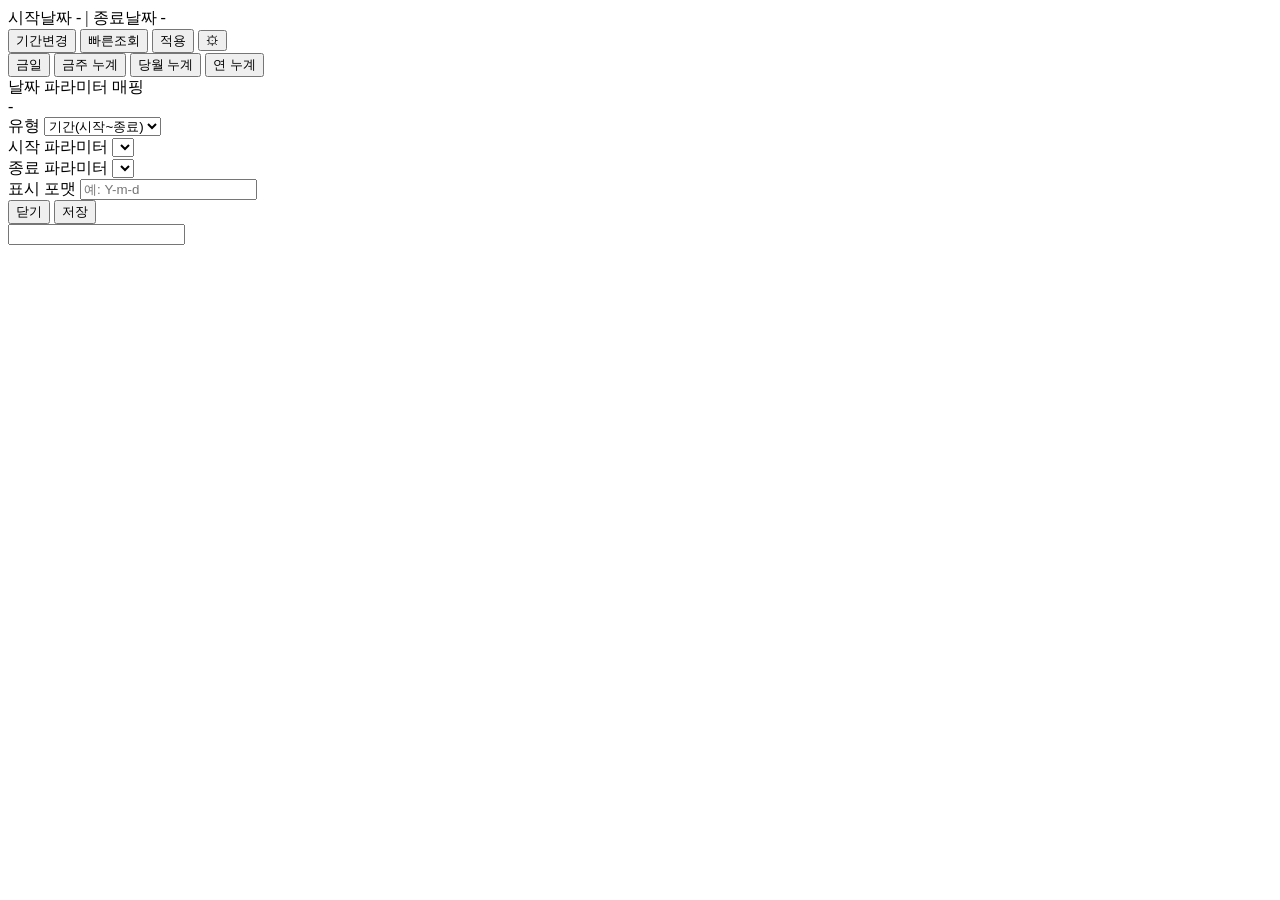
==== docs/index.html @ 9f2fc456 "Create index.html" ====
<!doctype html>
<html lang="ko">
<head>
  <meta charset="utf-8" />
  <meta name="viewport" content="width=device-width, initial-scale=1" />
  <title>조회기간</title>

  <link rel="stylesheet" href="./lib/flatpickr.min.css" />
  <link rel="stylesheet" href="./styles.css?v=20260306_05" />
</head>

<body>
  <div id="rangeBar" class="rangeBar">
    <div class="rangeLine">
      <span class="label">시작날짜</span>
      <span class="value dateValue" id="startText">-</span>

      <span class="sep">|</span>

      <span class="label">종료날짜</span>
      <span class="value dateValue" id="endText">-</span>
    </div>

    <div class="topActions">
      <button id="rangeModeBtn" class="miniBtn" type="button">기간변경</button>
      <button id="quickModeBtn" class="miniBtn" type="button">빠른조회</button>
      <button id="applyBtn" class="miniBtn" type="button">적용</button>
      <button id="settingsBtn" class="settingsBtn" type="button" aria-label="설정">⚙</button>
    </div>
  </div>

  <div id="quickHost" class="quickHost">
    <div class="quickBar">
      <button class="quickBtn" type="button" data-quick="today">금일</button>
      <button class="quickBtn" type="button" data-quick="thisWeek">금주 누계</button>
      <button class="quickBtn" type="button" data-quick="thisMonth">당월 누계</button>
      <button class="quickBtn" type="button" data-quick="ytd">연 누계</button>
    </div>
  </div>

  <div id="calHost" class="calHost"></div>

  <div id="cfgPanel" class="cfgPanel" aria-hidden="true">
    <div class="cfgHeader">
      <div class="cfgTitle">날짜 파라미터 매핑</div>
      <div class="cfgSub" id="cfgDashName">-</div>
    </div>

    <div class="cfgBody">
      <div class="cfgRow">
        <label class="cfgLabel" for="kind">유형</label>
        <select id="kind" class="cfgSelect">
          <option value="range">기간(시작~종료)</option>
          <option value="single">단일 날짜</option>
        </select>
      </div>

      <div class="cfgRow">
        <label class="cfgLabel" for="startParam">시작 파라미터</label>
        <select id="startParam" class="cfgSelect"></select>
      </div>

      <div class="cfgRow" id="rowEnd">
        <label class="cfgLabel" for="endParam">종료 파라미터</label>
        <select id="endParam" class="cfgSelect"></select>
      </div>

      <div class="cfgRow">
        <label class="cfgLabel" for="format">표시 포맷</label>
        <input id="format" class="cfgInput" type="text" placeholder="예: Y-m-d" />
      </div>

      <div class="cfgHint" id="cfgHint"></div>
    </div>

    <div class="cfgFooter">
      <button class="btn ghost" id="cfgCloseBtn" type="button">닫기</button>
      <button class="btn primary" id="cfgSaveBtn" type="button">저장</button>
    </div>
  </div>

  <input id="fpHidden" class="fpHidden" type="text" />
  <div id="hint" class="hint"></div>
  <div id="toast" class="toast" aria-live="polite"></div>

  <script src="./lib/flatpickr.min.js"></script>
  <script src="https://extensions.tableauusercontent.com/resources/tableau.extensions.1.latest.min.js"></script>
  <script src="./main.js?v=20260306_05"></script>
</body>
</html>
---- docs/lib/flatpickr.min.css ----
.flatpickr-calendar{background:transparent;opacity:0;display:none;text-align:center;visibility:hidden;padding:0;-webkit-animation:none;animation:none;direction:ltr;border:0;font-size:14px;line-height:24px;border-radius:5px;position:absolute;width:307.875px;-webkit-box-sizing:border-box;box-sizing:border-box;-ms-touch-action:manipulation;touch-action:manipulation;background:#fff;-webkit-box-shadow:1px 0 0 #e6e6e6,-1px 0 0 #e6e6e6,0 1px 0 #e6e6e6,0 -1px 0 #e6e6e6,0 3px 13px rgba(0,0,0,0.08);box-shadow:1px 0 0 #e6e6e6,-1px 0 0 #e6e6e6,0 1px 0 #e6e6e6,0 -1px 0 #e6e6e6,0 3px 13px rgba(0,0,0,0.08)}.flatpickr-calendar.open,.flatpickr-calendar.inline{opacity:1;max-height:640px;visibility:visible}.flatpickr-calendar.open{display:inline-block;z-index:99999}.flatpickr-calendar.animate.open{-webkit-animation:fpFadeInDown 300ms cubic-bezier(.23,1,.32,1);animation:fpFadeInDown 300ms cubic-bezier(.23,1,.32,1)}.flatpickr-calendar.inline{display:block;position:relative;top:2px}.flatpickr-calendar.static{position:absolute;top:calc(100% + 2px)}.flatpickr-calendar.static.open{z-index:999;display:block}.flatpickr-calendar.multiMonth .flatpickr-days .dayContainer:nth-child(n+1) .flatpickr-day.inRange:nth-child(7n+7){-webkit-box-shadow:none !important;box-shadow:none !important}.flatpickr-calendar.multiMonth .flatpickr-days .dayContainer:nth-child(n+2) .flatpickr-day.inRange:nth-child(7n+1){-webkit-box-shadow:-2px 0 0 #e6e6e6,5px 0 0 #e6e6e6;box-shadow:-2px 0 0 #e6e6e6,5px 0 0 #e6e6e6}.flatpickr-calendar .hasWeeks .dayContainer,.flatpickr-calendar .hasTime .dayContainer{border-bottom:0;border-bottom-right-radius:0;border-bottom-left-radius:0}.flatpickr-calendar .hasWeeks .dayContainer{border-left:0}.flatpickr-calendar.hasTime .flatpickr-time{height:40px;border-top:1px solid #e6e6e6}.flatpickr-calendar.noCalendar.hasTime .flatpickr-time{height:auto}.flatpickr-calendar:before,.flatpickr-calendar:after{position:absolute;display:block;pointer-events:none;border:solid transparent;content:'';height:0;width:0;left:22px}.flatpickr-calendar.rightMost:before,.flatpickr-calendar.arrowRight:before,.flatpickr-calendar.rightMost:after,.flatpickr-calendar.arrowRight:after{left:auto;right:22px}.flatpickr-calendar.arrowCenter:before,.flatpickr-calendar.arrowCenter:after{left:50%;right:50%}.flatpickr-calendar:before{border-width:5px;margin:0 -5px}.flatpickr-calendar:after{border-width:4px;margin:0 -4px}.flatpickr-calendar.arrowTop:before,.flatpickr-calendar.arrowTop:after{bottom:100%}.flatpickr-calendar.arrowTop:before{border-bottom-color:#e6e6e6}.flatpickr-calendar.arrowTop:after{border-bottom-color:#fff}.flatpickr-calendar.arrowBottom:before,.flatpickr-calendar.arrowBottom:after{top:100%}.flatpickr-calendar.arrowBottom:before{border-top-color:#e6e6e6}.flatpickr-calendar.arrowBottom:after{border-top-color:#fff}.flatpickr-calendar:focus{outline:0}.flatpickr-wrapper{position:relative;display:inline-block}.flatpickr-months{display:-webkit-box;display:-webkit-flex;display:-ms-flexbox;display:flex}.flatpickr-months .flatpickr-month{background:transparent;color:rgba(0,0,0,0.9);fill:rgba(0,0,0,0.9);height:34px;line-height:1;text-align:center;position:relative;-webkit-user-select:none;-moz-user-select:none;-ms-user-select:none;user-select:none;overflow:hidden;-webkit-box-flex:1;-webkit-flex:1;-ms-flex:1;flex:1}.flatpickr-months .flatpickr-prev-month,.flatpickr-months .flatpickr-next-month{-webkit-user-select:none;-moz-user-select:none;-ms-user-select:none;user-select:none;text-decoration:none;cursor:pointer;position:absolute;top:0;height:34px;padding:10px;z-index:3;color:rgba(0,0,0,0.9);fill:rgba(0,0,0,0.9)}.flatpickr-months .flatpickr-prev-month.flatpickr-disabled,.flatpickr-months .flatpickr-next-month.flatpickr-disabled{display:none}.flatpickr-months .flatpickr-prev-month i,.flatpickr-months .flatpickr-next-month i{position:relative}.flatpickr-months .flatpickr-prev-month.flatpickr-prev-month,.flatpickr-months .flatpickr-next-month.flatpickr-prev-month{/*
      /*rtl:begin:ignore*/left:0/*
      /*rtl:end:ignore*/}/*
      /*rtl:begin:ignore*/
/*
      /*rtl:end:ignore*/
.flatpickr-months .flatpickr-prev-month.flatpickr-next-month,.flatpickr-months .flatpickr-next-month.flatpickr-next-month{/*
      /*rtl:begin:ignore*/right:0/*
      /*rtl:end:ignore*/}/*
      /*rtl:begin:ignore*/
/*
      /*rtl:end:ignore*/
.flatpickr-months .flatpickr-prev-month:hover,.flatpickr-months .flatpickr-next-month:hover{color:#959ea9}.flatpickr-months .flatpickr-prev-month:hover svg,.flatpickr-months .flatpickr-next-month:hover svg{fill:#f64747}.flatpickr-months .flatpickr-prev-month svg,.flatpickr-months .flatpickr-next-month svg{width:14px;height:14px}.flatpickr-months .flatpickr-prev-month svg path,.flatpickr-months .flatpickr-next-month svg path{-webkit-transition:fill .1s;transition:fill .1s;fill:inherit}.numInputWrapper{position:relative;height:auto}.numInputWrapper input,.numInputWrapper span{display:inline-block}.numInputWrapper input{width:100%}.numInputWrapper input::-ms-clear{display:none}.numInputWrapper input::-webkit-outer-spin-button,.numInputWrapper input::-webkit-inner-spin-button{margin:0;-webkit-appearance:none}.numInputWrapper span{position:absolute;right:0;width:14px;padding:0 4px 0 2px;height:50%;line-height:50%;opacity:0;cursor:pointer;border:1px solid rgba(57,57,57,0.15);-webkit-box-sizing:border-box;box-sizing:border-box}.numInputWrapper span:hover{background:rgba(0,0,0,0.1)}.numInputWrapper span:active{background:rgba(0,0,0,0.2)}.numInputWrapper span:after{display:block;content:"";position:absolute}.numInputWrapper span.arrowUp{top:0;border-bottom:0}.numInputWrapper span.arrowUp:after{border-left:4px solid transparent;border-right:4px solid transparent;border-bottom:4px solid rgba(57,57,57,0.6);top:26%}.numInputWrapper span.arrowDown{top:50%}.numInputWrapper span.arrowDown:after{border-left:4px solid transparent;border-right:4px solid transparent;border-top:4px solid rgba(57,57,57,0.6);top:40%}.numInputWrapper span svg{width:inherit;height:auto}.numInputWrapper span svg path{fill:rgba(0,0,0,0.5)}.numInputWrapper:hover{background:rgba(0,0,0,0.05)}.numInputWrapper:hover span{opacity:1}.flatpickr-current-month{font-size:135%;line-height:inherit;font-weight:300;color:inherit;position:absolute;width:75%;left:12.5%;padding:7.48px 0 0 0;line-height:1;height:34px;display:inline-block;text-align:center;-webkit-transform:translate3d(0,0,0);transform:translate3d(0,0,0)}.flatpickr-current-month span.cur-month{font-family:inherit;font-weight:700;color:inherit;display:inline-block;margin-left:.5ch;padding:0}.flatpickr-current-month span.cur-month:hover{background:rgba(0,0,0,0.05)}.flatpickr-current-month .numInputWrapper{width:6ch;width:7ch\0;display:inline-block}.flatpickr-current-month .numInputWrapper span.arrowUp:after{border-bottom-color:rgba(0,0,0,0.9)}.flatpickr-current-month .numInputWrapper span.arrowDown:after{border-top-color:rgba(0,0,0,0.9)}.flatpickr-current-month input.cur-year{background:transparent;-webkit-box-sizing:border-box;box-sizing:border-box;color:inherit;cursor:text;padding:0 0 0 .5ch;margin:0;display:inline-block;font-size:inherit;font-family:inherit;font-weight:300;line-height:inherit;height:auto;border:0;border-radius:0;vertical-align:initial;-webkit-appearance:textfield;-moz-appearance:textfield;appearance:textfield}.flatpickr-current-month input.cur-year:focus{outline:0}.flatpickr-current-month input.cur-year[disabled],.flatpickr-current-month input.cur-year[disabled]:hover{font-size:100%;color:rgba(0,0,0,0.5);background:transparent;pointer-events:none}.flatpickr-current-month .flatpickr-monthDropdown-months{appearance:menulist;background:transparent;border:none;border-radius:0;box-sizing:border-box;color:inherit;cursor:pointer;font-size:inherit;font-family:inherit;font-weight:300;height:auto;line-height:inherit;margin:-1px 0 0 0;outline:none;padding:0 0 0 .5ch;position:relative;vertical-align:initial;-webkit-box-sizing:border-box;-webkit-appearance:menulist;-moz-appearance:menulist;width:auto}.flatpickr-current-month .flatpickr-monthDropdown-months:focus,.flatpickr-current-month .flatpickr-monthDropdown-months:active{outline:none}.flatpickr-current-month .flatpickr-monthDropdown-months:hover{background:rgba(0,0,0,0.05)}.flatpickr-current-month .flatpickr-monthDropdown-months .flatpickr-monthDropdown-month{background-color:transparent;outline:none;padding:0}.flatpickr-weekdays{background:transparent;text-align:center;overflow:hidden;width:100%;display:-webkit-box;display:-webkit-flex;display:-ms-flexbox;display:flex;-webkit-box-align:center;-webkit-align-items:center;-ms-flex-align:center;align-items:center;height:28px}.flatpickr-weekdays .flatpickr-weekdaycontainer{display:-webkit-box;display:-webkit-flex;display:-ms-flexbox;display:flex;-webkit-box-flex:1;-webkit-flex:1;-ms-flex:1;flex:1}span.flatpickr-weekday{cursor:default;font-size:90%;background:transparent;color:rgba(0,0,0,0.54);line-height:1;margin:0;text-align:center;display:block;-webkit-box-flex:1;-webkit-flex:1;-ms-flex:1;flex:1;font-weight:bolder}.dayContainer,.flatpickr-weeks{padding:1px 0 0 0}.flatpickr-days{position:relative;overflow:hidden;display:-webkit-box;display:-webkit-flex;display:-ms-flexbox;display:flex;-webkit-box-align:start;-webkit-align-items:flex-start;-ms-flex-align:start;align-items:flex-start;width:307.875px}.flatpickr-days:focus{outline:0}.dayContainer{padding:0;outline:0;text-align:left;width:307.875px;min-width:307.875px;max-width:307.875px;-webkit-box-sizing:border-box;box-sizing:border-box;display:inline-block;display:-ms-flexbox;display:-webkit-box;display:-webkit-flex;display:flex;-webkit-flex-wrap:wrap;flex-wrap:wrap;-ms-flex-wrap:wrap;-ms-flex-pack:justify;-webkit-justify-content:space-around;justify-content:space-around;-webkit-transform:translate3d(0,0,0);transform:translate3d(0,0,0);opacity:1}.dayContainer + .dayContainer{-webkit-box-shadow:-1px 0 0 #e6e6e6;box-shadow:-1px 0 0 #e6e6e6}.flatpickr-day{background:none;border:1px solid transparent;border-radius:150px;-webkit-box-sizing:border-box;box-sizing:border-box;color:#393939;cursor:pointer;font-weight:400;width:14.2857143%;-webkit-flex-basis:14.2857143%;-ms-flex-preferred-size:14.2857143%;flex-basis:14.2857143%;max-width:39px;height:39px;line-height:39px;margin:0;display:inline-block;position:relative;-webkit-box-pack:center;-webkit-justify-content:center;-ms-flex-pack:center;justify-content:center;text-align:center}.flatpickr-day.inRange,.flatpickr-day.prevMonthDay.inRange,.flatpickr-day.nextMonthDay.inRange,.flatpickr-day.today.inRange,.flatpickr-day.prevMonthDay.today.inRange,.flatpickr-day.nextMonthDay.today.inRange,.flatpickr-day:hover,.flatpickr-day.prevMonthDay:hover,.flatpickr-day.nextMonthDay:hover,.flatpickr-day:focus,.flatpickr-day.prevMonthDay:focus,.flatpickr-day.nextMonthDay:focus{cursor:pointer;outline:0;background:#e6e6e6;border-color:#e6e6e6}.flatpickr-day.today{border-color:#959ea9}.flatpickr-day.today:hover,.flatpickr-day.today:focus{border-color:#959ea9;background:#959ea9;color:#fff}.flatpickr-day.selected,.flatpickr-day.startRange,.flatpickr-day.endRange,.flatpickr-day.selected.inRange,.flatpickr-day.startRange.inRange,.flatpickr-day.endRange.inRange,.flatpickr-day.selected:focus,.flatpickr-day.startRange:focus,.flatpickr-day.endRange:focus,.flatpickr-day.selected:hover,.flatpickr-day.startRange:hover,.flatpickr-day.endRange:hover,.flatpickr-day.selected.prevMonthDay,.flatpickr-day.startRange.prevMonthDay,.flatpickr-day.endRange.prevMonthDay,.flatpickr-day.selected.nextMonthDay,.flatpickr-day.startRange.nextMonthDay,.flatpickr-day.endRange.nextMonthDay{background:#569ff7;-webkit-box-shadow:none;box-shadow:none;color:#fff;border-color:#569ff7}.flatpickr-day.selected.startRange,.flatpickr-day.startRange.startRange,.flatpickr-day.endRange.startRange{border-radius:50px 0 0 50px}.flatpickr-day.selected.endRange,.flatpickr-day.startRange.endRange,.flatpickr-day.endRange.endRange{border-radius:0 50px 50px 0}.flatpickr-day.selected.startRange + .endRange:not(:nth-child(7n+1)),.flatpickr-day.startRange.startRange + .endRange:not(:nth-child(7n+1)),.flatpickr-day.endRange.startRange + .endRange:not(:nth-child(7n+1)){-webkit-box-shadow:-10px 0 0 #569ff7;box-shadow:-10px 0 0 #569ff7}.flatpickr-day.selected.startRange.endRange,.flatpickr-day.startRange.startRange.endRange,.flatpickr-day.endRange.startRange.endRange{border-radius:50px}.flatpickr-day.inRange{border-radius:0;-webkit-box-shadow:-5px 0 0 #e6e6e6,5px 0 0 #e6e6e6;box-shadow:-5px 0 0 #e6e6e6,5px 0 0 #e6e6e6}.flatpickr-day.flatpickr-disabled,.flatpickr-day.flatpickr-disabled:hover,.flatpickr-day.prevMonthDay,.flatpickr-day.nextMonthDay,.flatpickr-day.notAllowed,.flatpickr-day.notAllowed.prevMonthDay,.flatpickr-day.notAllowed.nextMonthDay{color:rgba(57,57,57,0.3);background:transparent;border-color:transparent;cursor:default}.flatpickr-day.flatpickr-disabled,.flatpickr-day.flatpickr-disabled:hover{cursor:not-allowed;color:rgba(57,57,57,0.1)}.flatpickr-day.week.selected{border-radius:0;-webkit-box-shadow:-5px 0 0 #569ff7,5px 0 0 #569ff7;box-shadow:-5px 0 0 #569ff7,5px 0 0 #569ff7}.flatpickr-day.hidden{visibility:hidden}.rangeMode .flatpickr-day{margin-top:1px}.flatpickr-weekwrapper{float:left}.flatpickr-weekwrapper .flatpickr-weeks{padding:0 12px;-webkit-box-shadow:1px 0 0 #e6e6e6;box-shadow:1px 0 0 #e6e6e6}.flatpickr-weekwrapper .flatpickr-weekday{float:none;width:100%;line-height:28px}.flatpickr-weekwrapper span.flatpickr-day,.flatpickr-weekwrapper span.flatpickr-day:hover{display:block;width:100%;max-width:none;color:rgba(57,57,57,0.3);background:transparent;cursor:default;border:none}.flatpickr-innerContainer{display:block;display:-webkit-box;display:-webkit-flex;display:-ms-flexbox;display:flex;-webkit-box-sizing:border-box;box-sizing:border-box;overflow:hidden}.flatpickr-rContainer{display:inline-block;padding:0;-webkit-box-sizing:border-box;box-sizing:border-box}.flatpickr-time{text-align:center;outline:0;display:block;height:0;line-height:40px;max-height:40px;-webkit-box-sizing:border-box;box-sizing:border-box;overflow:hidden;display:-webkit-box;display:-webkit-flex;display:-ms-flexbox;display:flex}.flatpickr-time:after{content:"";display:table;clear:both}.flatpickr-time .numInputWrapper{-webkit-box-flex:1;-webkit-flex:1;-ms-flex:1;flex:1;width:40%;height:40px;float:left}.flatpickr-time .numInputWrapper span.arrowUp:after{border-bottom-color:#393939}.flatpickr-time .numInputWrapper span.arrowDown:after{border-top-color:#393939}.flatpickr-time.hasSeconds .numInputWrapper{width:26%}.flatpickr-time.time24hr .numInputWrapper{width:49%}.flatpickr-time input{background:transparent;-webkit-box-shadow:none;box-shadow:none;border:0;border-radius:0;text-align:center;margin:0;padding:0;height:inherit;line-height:inherit;color:#393939;font-size:14px;position:relative;-webkit-box-sizing:border-box;box-sizing:border-box;-webkit-appearance:textfield;-moz-appearance:textfield;appearance:textfield}.flatpickr-time input.flatpickr-hour{font-weight:bold}.flatpickr-time input.flatpickr-minute,.flatpickr-time input.flatpickr-second{font-weight:400}.flatpickr-time input:focus{outline:0;border:0}.flatpickr-time .flatpickr-time-separator,.flatpickr-time .flatpickr-am-pm{height:inherit;float:left;line-height:inherit;color:#393939;font-weight:bold;width:2%;-webkit-user-select:none;-moz-user-select:none;-ms-user-select:none;user-select:none;-webkit-align-self:center;-ms-flex-item-align:center;align-self:center}.flatpickr-time .flatpickr-am-pm{outline:0;width:18%;cursor:pointer;text-align:center;font-weight:400}.flatpickr-time input:hover,.flatpickr-time .flatpickr-am-pm:hover,.flatpickr-time input:focus,.flatpickr-time .flatpickr-am-pm:focus{background:#eee}.flatpickr-input[readonly]{cursor:pointer}@-webkit-keyframes fpFadeInDown{from{opacity:0;-webkit-transform:translate3d(0,-20px,0);transform:translate3d(0,-20px,0)}to{opacity:1;-webkit-transform:translate3d(0,0,0);transform:translate3d(0,0,0)}}@keyframes fpFadeInDown{from{opacity:0;-webkit-transform:translate3d(0,-20px,0);transform:translate3d(0,-20px,0)}to{opacity:1;-webkit-transform:translate3d(0,0,0);transform:translate3d(0,0,0)}}
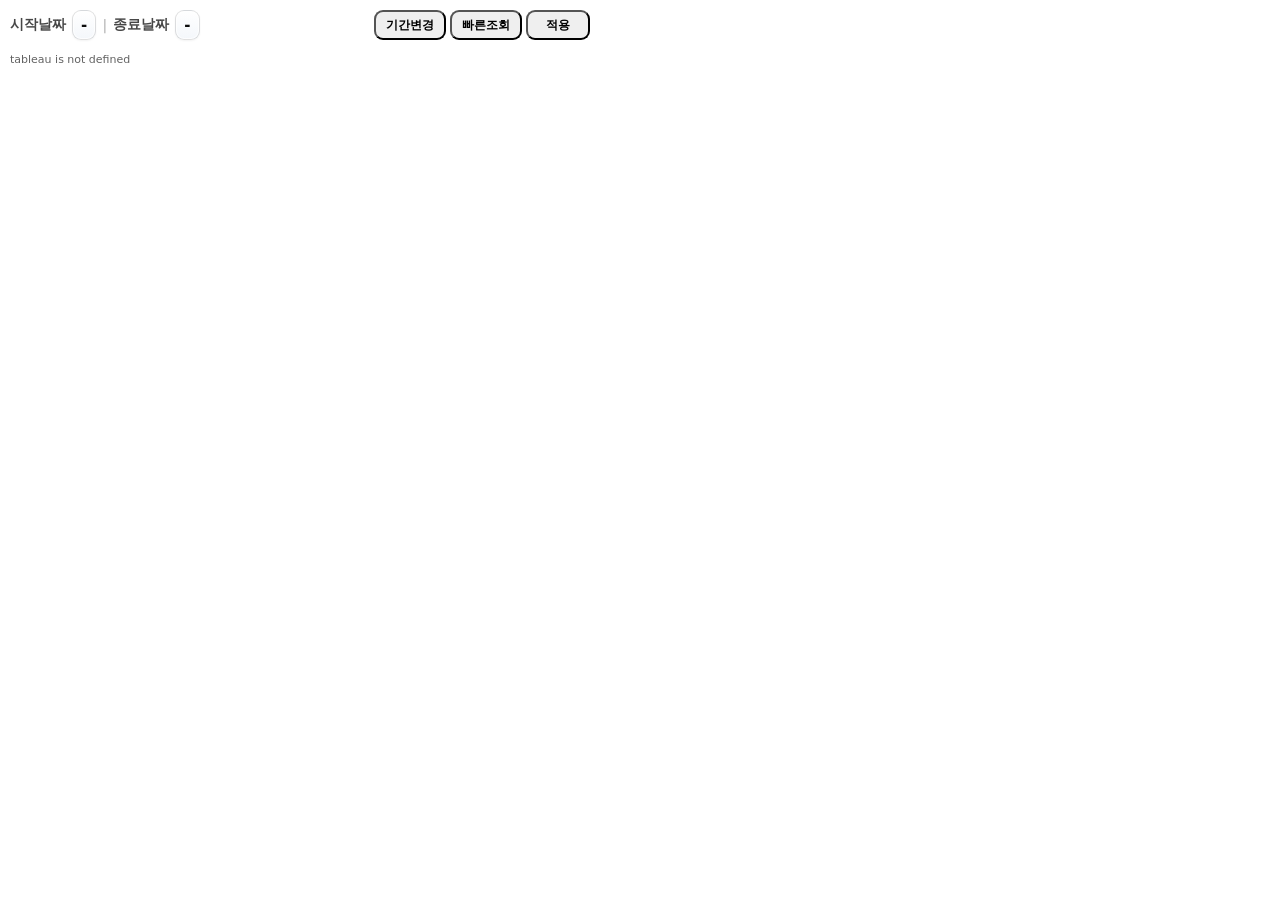
==== commit 1dd75f52: "Update index.html: 단일날짜 형태 적용" ====
--- a/docs/index.html
+++ b/docs/index.html
@@ -12,12 +12,12 @@
 <body>
   <div id="rangeBar" class="rangeBar">
     <div class="rangeLine">
-      <span class="label">시작날짜</span>
+      <span class="label" id="startLabel">시작날짜</span>
       <span class="value dateValue" id="startText">-</span>
 
-      <span class="sep">|</span>
+      <span class="sep" id="dateSep">|</span>
 
-      <span class="label">종료날짜</span>
+      <span class="label" id="endLabel">종료날짜</span>
       <span class="value dateValue" id="endText">-</span>
     </div>
 
--- a/docs/styles.css
+++ b/docs/styles.css
@@ -0,0 +1,664 @@
+html, body {
+  margin: 0;
+  padding: 0;
+  background: transparent;
+  font-family: system-ui, -apple-system, Segoe UI, Roboto, "Noto Sans KR", sans-serif;
+  overflow: hidden;
+}
+
+.rangeBar {
+  width: 600px;
+  height: 50px;
+  display: flex;
+  align-items: center;
+  justify-content: space-between;
+  gap: 8px;
+  padding: 0 10px;
+  background: transparent;
+  position: relative;
+  box-sizing: border-box;
+  overflow: hidden;
+}
+
+.rangeLine {
+  display: flex;
+  align-items: center;
+  gap: 6px;
+  white-space: nowrap;
+  flex: 1 1 auto;
+  min-width: max-content;
+}
+
+.label {
+  font-size: 14px;
+  font-weight: 800;
+  color: rgba(0, 0, 0, 0.72);
+}
+
+.value {
+  font-size: 15px;
+  font-weight: 900;
+  color: rgba(0, 0, 0, 0.95);
+  transition:
+    color 0.18s ease,
+    background-color 0.18s ease,
+    border-color 0.18s ease,
+    box-shadow 0.18s ease,
+    transform 0.18s ease;
+}
+
+.dateValue {
+  cursor: pointer;
+  text-decoration: none;
+  border-radius: 9px;
+  padding: 5px 8px;
+  border: 1px solid rgba(0, 0, 0, 0.12);
+  background: linear-gradient(180deg, rgba(255,255,255,0.98), rgba(244,247,251,0.98));
+  box-shadow:
+    0 1px 2px rgba(0,0,0,0.05),
+    0 0 0 1px rgba(255,255,255,0.8) inset;
+  font-size: 15px;
+  flex-shrink: 0;
+}
+
+.dateValue:hover {
+  border-color: rgba(49, 112, 245, 0.28);
+  box-shadow:
+    0 2px 6px rgba(49, 112, 245, 0.10),
+    0 0 0 1px rgba(49, 112, 245, 0.08) inset;
+  transform: translateY(-1px);
+}
+
+.dateValue.pending {
+  color: #245fdc;
+  background: rgba(49, 112, 245, 0.10);
+  border-color: rgba(49, 112, 245, 0.30);
+  box-shadow:
+    0 2px 8px rgba(49, 112, 245, 0.12),
+    0 0 0 1px rgba(49, 112, 245, 0.10) inset;
+}
+
+.sep {
+  font-size: 14px;
+  font-weight: 800;
+  color: rgba(0, 0, 0, 0.24);
+  margin: 0;
+}
+
+.topActions {
+  display: flex;
+  align-items: center;
+  gap: 4px;
+  flex-shrink: 1;
+  min-width: 0;
+}
+
+.miniBtn {
+  height: 30px;
+  min-width: 64px;
+  padding: 0 10px;
+  border-radius: 9px;
+  cursor: pointer;
+  font-size: 12px;
+  font-weight: 800;
+  line-height: 1;
+  white-space: nowrap;
+  word-break: keep-all;
+  overflow: hidden;
+  text-overflow: ellipsis;
+  transition:
+    background-color 0.16s ease,
+    color 0.16s ease,
+    border-color 0.16s ease,
+    box-shadow 0.16s ease,
+    opacity 0.16s ease,
+    transform 0.16s ease;
+}
+
+.miniBtn:hover:not(:disabled) {
+  transform: translateY(-1px);
+}
+
+/* 버튼별 최소폭 */
+.btn-range-active,
+.btn-range-inactive,
+.btn-range-cancel {
+  min-width: 82px;
+}
+
+.btn-quick-active,
+.btn-quick-inactive,
+.btn-quick-cancel {
+  min-width: 72px;
+}
+
+.btn-primary-active,
+.btn-primary-inactive {
+  min-width: 62px;
+}
+
+/* 기간변경 버튼: 파란 계열 */
+.btn-range-active {
+  border: 1px solid rgba(49, 112, 245, 0.32);
+  background: rgba(49, 112, 245, 0.08);
+  color: #245fdc;
+}
+
+.btn-range-active:hover:not(:disabled) {
+  background: rgba(49, 112, 245, 0.14);
+  border-color: rgba(49, 112, 245, 0.42);
+}
+
+.btn-range-inactive,
+.btn-range-inactive:disabled {
+  border: 1px solid rgba(0, 0, 0, 0.10);
+  background: #eef2f7;
+  color: rgba(0, 0, 0, 0.42);
+  cursor: default;
+  box-shadow: none;
+}
+
+/* 기간변경 취소 */
+.btn-range-cancel {
+  border: 1px solid rgba(214, 67, 67, 0.30);
+  background: rgba(214, 67, 67, 0.10);
+  color: #b42323;
+  box-shadow: 0 1px 2px rgba(214, 67, 67, 0.08);
+}
+
+.btn-range-cancel:hover:not(:disabled) {
+  background: rgba(214, 67, 67, 0.16);
+  border-color: rgba(214, 67, 67, 0.42);
+}
+
+/* 퀵선택 버튼: 초록 계열 */
+.btn-quick-active {
+  border: 1px solid rgba(34, 154, 88, 0.34);
+  background: rgba(34, 154, 88, 0.10);
+  color: #197447;
+}
+
+.btn-quick-active:hover:not(:disabled) {
+  background: rgba(34, 154, 88, 0.16);
+  border-color: rgba(34, 154, 88, 0.44);
+}
+
+.btn-quick-inactive,
+.btn-quick-inactive:disabled {
+  border: 1px solid rgba(0, 0, 0, 0.10);
+  background: #eef2f7;
+  color: rgba(0, 0, 0, 0.42);
+  cursor: default;
+  box-shadow: none;
+}
+
+/* 퀵선택 취소 */
+.btn-quick-cancel {
+  border: 1px solid rgba(214, 67, 67, 0.30);
+  background: rgba(214, 67, 67, 0.10);
+  color: #b42323;
+  box-shadow: 0 1px 2px rgba(214, 67, 67, 0.08);
+}
+
+.btn-quick-cancel:hover:not(:disabled) {
+  background: rgba(214, 67, 67, 0.16);
+  border-color: rgba(214, 67, 67, 0.42);
+}
+
+/* 적용 버튼 */
+.btn-primary-active {
+  border: 1px solid #3170f5;
+  background: #3170f5;
+  color: #fff;
+  box-shadow: 0 1px 2px rgba(49, 112, 245, 0.25);
+}
+
+.btn-primary-active:hover:not(:disabled) {
+  background: #255fe0;
+  border-color: #255fe0;
+}
+
+.btn-primary-inactive,
+.btn-primary-inactive:disabled {
+  border: 1px solid rgba(0, 0, 0, 0.10);
+  background: #eef2f7;
+  color: rgba(0, 0, 0, 0.42);
+  cursor: default;
+  box-shadow: none;
+}
+
+.settingsBtn {
+  height: 28px;
+  width: 28px;
+  border: 0;
+  background: transparent;
+  cursor: pointer;
+  display: none;
+  font-size: 22px;
+  line-height: 1;
+  padding: 0;
+}
+
+.fpHidden {
+  position: fixed;
+  left: 0;
+  top: 0;
+  width: 1px;
+  height: 1px;
+  opacity: 0;
+  pointer-events: none;
+}
+
+.hint {
+  margin-top: 3px;
+  font-size: 11px;
+  color: rgba(0,0,0,0.62);
+  min-height: 14px;
+  padding: 0 10px;
+  box-sizing: border-box;
+}
+
+.quickHost,
+.calHost,
+.cfgPanel {
+  width: 600px;
+  box-sizing: border-box;
+  display: none;
+}
+
+.quickHost.open,
+.calHost.open,
+.cfgPanel.open {
+  display: block;
+}
+
+.quickHost {
+  min-height: 48px;
+  border-top: 1px solid rgba(0,0,0,0.10);
+  background: rgba(255,255,255,0.98);
+  padding: 8px 10px;
+}
+
+.quickBar {
+  display: flex;
+  align-items: center;
+  gap: 6px;
+  flex-wrap: wrap;
+}
+
+.quickBtn {
+  height: 28px;
+  padding: 0 12px;
+  border-radius: 999px;
+  border: 1px solid rgba(34, 154, 88, 0.22);
+  background: rgba(34, 154, 88, 0.07);
+  color: #197447;
+  font-size: 11px;
+  font-weight: 800;
+  cursor: pointer;
+  transition:
+    background-color 0.16s ease,
+    border-color 0.16s ease,
+    color 0.16s ease,
+    box-shadow 0.16s ease,
+    transform 0.16s ease;
+}
+
+.quickBtn:hover:not(:disabled) {
+  background: rgba(34, 154, 88, 0.13);
+  border-color: rgba(34, 154, 88, 0.32);
+  transform: translateY(-1px);
+}
+
+.quickBtn.selected {
+  background: #229a58;
+  border-color: #229a58;
+  color: #fff;
+  box-shadow: 0 1px 2px rgba(34, 154, 88, 0.24);
+}
+
+.quickHint {
+  font-size: 11px;
+  color: rgba(0, 0, 0, 0.55);
+  margin-left: 4px;
+}
+
+/* 확장 전체 높이 200 고정 전제에서 달력 영역 */
+.calHost {
+  height: 136px;
+  overflow: hidden;
+  overflow-x: hidden;
+  border-top: 1px solid rgba(0,0,0,0.10);
+  background: rgba(255,255,255,0.98);
+  padding: 6px 8px;
+  box-sizing: border-box;
+}
+
+/* 달력 외곽 */
+.calHost .flatpickr-calendar {
+  width: 100% !important;
+  max-width: 100% !important;
+  position: static !important;
+  margin: 0 auto !important;
+  box-shadow: none !important;
+  border: 1px solid rgba(0,0,0,0.14) !important;
+  border-radius: 0 !important;
+  background: #fff !important;
+  display: block !important;
+  overflow: hidden !important;
+  box-sizing: border-box !important;
+}
+
+/* 헤더 */
+.calHost .flatpickr-months {
+  width: 100% !important;
+  min-width: 100% !important;
+  max-width: 100% !important;
+  display: flex;
+  align-items: center;
+  justify-content: center;
+  height: 32px !important;
+  margin-bottom: 0;
+  position: relative;
+  gap: 6px;
+  padding: 0 10px;
+  box-sizing: border-box !important;
+  background: #fff;
+  border-bottom: 1px solid rgba(0,0,0,0.14) !important;
+}
+
+.calHost .flatpickr-month {
+  height: 32px !important;
+  display: flex;
+  align-items: center;
+  justify-content: center;
+  flex: 1 1 auto;
+  min-width: 0;
+}
+
+.calHost .flatpickr-current-month {
+  display: flex !important;
+  align-items: center;
+  justify-content: center;
+  gap: 4px;
+  width: auto !important;
+  height: 32px !important;
+  padding: 0 !important;
+  left: auto !important;
+  font-size: 15px !important;
+  line-height: 1 !important;
+  position: static !important;
+  flex: 0 1 auto;
+  min-width: 0;
+}
+
+.calHost .flatpickr-current-month .numInputWrapper {
+  position: relative;
+  display: inline-flex !important;
+  align-items: center;
+  width: 66px !important;
+}
+
+.calHost .flatpickr-current-month .numInputWrapper .cur-year {
+  order: 1;
+  text-align: left !important;
+  padding-right: 14px !important;
+}
+
+
+.calHost .flatpickr-current-month .cur-month {
+  order: 2;
+}
+
+.calHost .flatpickr-current-month .flatpickr-monthDropdown-months {
+  max-width: 92px;
+}
+
+.calHost .flatpickr-current-month .flatpickr-monthDropdown-months,
+.calHost .flatpickr-current-month input.cur-year {
+  font-size: 15px !important;
+  font-weight: 800;
+}
+
+.calHost .flatpickr-prev-month,
+.calHost .flatpickr-next-month {
+  position: static !important;
+  padding: 0 2px !important;
+  margin: 0 !important;
+  display: flex !important;
+  align-items: center;
+  justify-content: center;
+  height: 32px !important;
+  width: 22px !important;
+  min-width: 22px !important;
+  color: rgba(0,0,0,0.78) !important;
+  flex: 0 0 22px;
+}
+
+.calHost .flatpickr-prev-month:hover,
+.calHost .flatpickr-next-month:hover {
+  color: #3170f5 !important;
+}
+
+.calHost .flatpickr-prev-month svg,
+.calHost .flatpickr-next-month svg {
+  width: 14px !important;
+  height: 14px !important;
+}
+
+/* 요일 헤더 */
+.calHost .flatpickr-weekdays {
+  width: 100% !important;
+  height: 24px !important;
+  margin-bottom: 0;
+  background: #fff !important;
+  border-bottom: 1px solid rgba(0,0,0,0.10) !important;
+  box-sizing: border-box !important;
+  overflow: hidden !important;
+  padding-right: 11.5px;
+}
+
+.calHost .flatpickr-weekdaycontainer {
+  width: 100% !important;
+  min-width: 100% !important;
+  max-width: 100% !important;
+  display: flex !important;
+  flex-wrap: nowrap !important;
+  box-sizing: border-box !important;
+}
+
+.calHost .flatpickr-weekday {
+  height: 24px !important;
+  line-height: 24px !important;
+  font-size: 11px !important;
+  font-weight: 700 !important;
+  color: rgba(0,0,0,0.72) !important;
+  background: transparent !important;
+  box-sizing: border-box !important;
+
+  flex: 0 0 14.2857% !important;
+  width: 14.2857% !important;
+  min-width: 14.2857% !important;
+  max-width: 14.2857% !important;
+
+  margin: 0 !important;
+  padding: 0 !important;
+
+  display: flex !important;
+  align-items: center;
+  justify-content: center;
+  text-align: center !important;
+}
+
+/* flatpickr 내부 컨테이너는 숨기고, 날짜 본문만 스크롤 */
+.calHost .flatpickr-innerContainer,
+.calHost .flatpickr-rContainer {
+  width: 100% !important;
+  min-width: 100% !important;
+  max-width: 100% !important;
+  height: auto !important;
+  overflow: hidden !important;
+  box-sizing: border-box !important;
+}
+
+.calHost .flatpickr-days {
+  width: 100% !important;
+  min-width: 100% !important;
+  max-width: 100% !important;
+  height: 72px !important;
+  max-height: 72px !important;
+  overflow-y: auto !important;
+  overflow-x: hidden !important;
+  display: block !important;
+  box-sizing: border-box !important;
+  scrollbar-width: thin;
+}
+
+.calHost .dayContainer {
+  width: 100% !important;
+  min-width: 100% !important;
+  max-width: 100% !important;
+  height: auto !important;
+  min-height: max-content !important;
+  display: block !important;
+  box-sizing: border-box !important;
+}
+
+/* 날짜 칸 */
+.calHost .flatpickr-day {
+  height: 24px !important;
+  line-height: 24px !important;
+  font-size: 12px !important;
+  font-weight: 500 !important;
+  width: 14.2857% !important;
+  max-width: 14.2857% !important;
+  margin: 0 !important;
+  border: 0 !important;
+  border-radius: 0 !important;
+  background: #fff !important;
+  box-sizing: border-box !important;
+  box-shadow:
+    inset -1px 0 0 rgba(0,0,0,0.10),
+    inset 0 -1px 0 rgba(0,0,0,0.10);
+}
+
+.calHost .flatpickr-day.prevMonthDay,
+.calHost .flatpickr-day.nextMonthDay {
+  color: rgba(0,0,0,0.22) !important;
+  background: #fafafa !important;
+}
+
+.calHost .flatpickr-day:hover {
+  background: rgba(49, 112, 245, 0.06) !important;
+}
+
+.calHost .flatpickr-day.today {
+  box-shadow:
+    inset -1px 0 0 rgba(0,0,0,0.10),
+    inset 0 -1px 0 rgba(0,0,0,0.10),
+    inset 0 0 0 1px rgba(49, 112, 245, 0.40) !important;
+}
+
+.calHost .flatpickr-day.same-date-close {
+  box-shadow:
+    inset -1px 0 0 rgba(0,0,0,0.10),
+    inset 0 -1px 0 rgba(0,0,0,0.10),
+    inset 0 0 0 1px rgba(0,0,0,0.18) !important;
+}
+
+.calHost .flatpickr-day.startRange,
+.calHost .flatpickr-day.endRange,
+.calHost .flatpickr-day.selected {
+  background: #3170f5 !important;
+  color: #fff !important;
+  box-shadow:
+    inset -1px 0 0 rgba(255,255,255,0.16),
+    inset 0 -1px 0 rgba(255,255,255,0.16) !important;
+}
+
+.calHost .flatpickr-day.inRange {
+  background: rgba(49, 112, 245, 0.13) !important;
+  color: rgba(0,0,0,0.9) !important;
+  box-shadow:
+    inset -1px 0 0 rgba(0,0,0,0.06),
+    inset 0 -1px 0 rgba(0,0,0,0.06) !important;
+}
+
+.cfgPanel {
+  height: 178px;
+  background: rgba(255,255,255,0.98);
+  border-top: 1px solid rgba(0,0,0,0.10);
+  padding: 8px 10px;
+  overflow: auto;
+}
+
+.cfgHeader { margin-bottom: 6px; }
+.cfgTitle { font-size: 13px; font-weight: 900; }
+.cfgSub { margin-top: 2px; font-size: 11px; color: rgba(0,0,0,.6); }
+
+.cfgRow { margin-top: 6px; }
+.cfgLabel { display: block; font-size: 11px; color: rgba(0,0,0,.65); margin-bottom: 4px; }
+
+.cfgSelect, .cfgInput {
+  width: 100%;
+  height: 30px;
+  border-radius: 8px;
+  border: 1px solid rgba(0,0,0,.18);
+  padding: 0 10px;
+  font-size: 12px;
+  outline: none;
+  background: #fff;
+}
+
+.cfgHint { min-height: 14px; margin-top: 6px; font-size: 11px; color: rgba(0,0,0,.6); }
+
+.cfgFooter {
+  display: flex;
+  justify-content: flex-end;
+  gap: 8px;
+  margin-top: 8px;
+}
+
+.btn {
+  height: 30px;
+  padding: 0 10px;
+  border-radius: 8px;
+  border: 1px solid rgba(0,0,0,.18);
+  background: rgba(0,0,0,.06);
+  cursor: pointer;
+  font-size: 12px;
+}
+
+.btn.primary {
+  background: rgba(0,0,0,.88);
+  color: #fff;
+  border-color: rgba(0,0,0,.88);
+}
+
+.btn.ghost {
+  background: rgba(0,0,0,.04);
+}
+
+.toast {
+  position: fixed;
+  left: 50%;
+  bottom: 10px;
+  transform: translateX(-50%);
+  background: rgba(30, 30, 30, 0.92);
+  color: #fff;
+  font-size: 12px;
+  font-weight: 700;
+  padding: 8px 12px;
+  border-radius: 10px;
+  box-shadow: 0 4px 14px rgba(0,0,0,0.18);
+  opacity: 0;
+  pointer-events: none;
+  transition: opacity 0.18s ease, transform 0.18s ease;
+  z-index: 20;
+  white-space: nowrap;
+}
+
+.toast.show {
+  opacity: 1;
+  transform: translateX(-50%) translateY(0);
+}
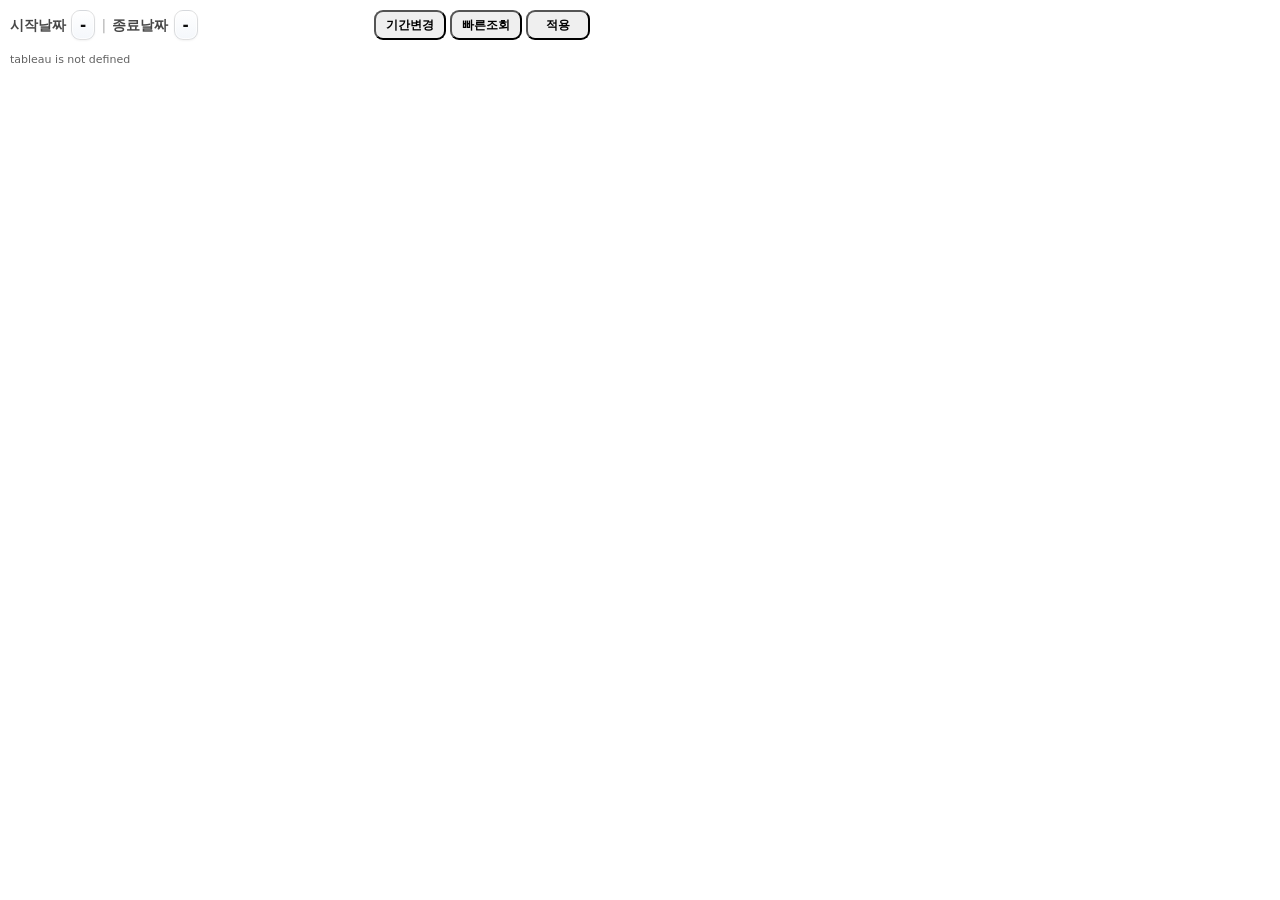
==== commit bad3cc71: "Update index.html: 단일날짜 위치 조정" ====
--- a/docs/index.html
+++ b/docs/index.html
@@ -12,13 +12,17 @@
 <body>
   <div id="rangeBar" class="rangeBar">
     <div class="rangeLine">
-      <span class="label" id="startLabel">시작날짜</span>
-      <span class="value dateValue" id="startText">-</span>
+      <div class="dateSlot" id="startSlot">
+        <span class="label" id="startLabel">시작날짜</span>
+        <span class="value dateValue" id="startText">-</span>
+      </div>
 
       <span class="sep" id="dateSep">|</span>
 
-      <span class="label" id="endLabel">종료날짜</span>
-      <span class="value dateValue" id="endText">-</span>
+      <div class="dateSlot" id="endSlot">
+        <span class="label" id="endLabel">종료날짜</span>
+        <span class="value dateValue" id="endText">-</span>
+      </div>
     </div>
 
     <div class="topActions">
--- a/docs/styles.css
+++ b/docs/styles.css
@@ -658,6 +658,8 @@
   white-space: nowrap;
 }
 
+
+
 .toast.show {
   opacity: 1;
   transform: translateX(-50%) translateY(0);
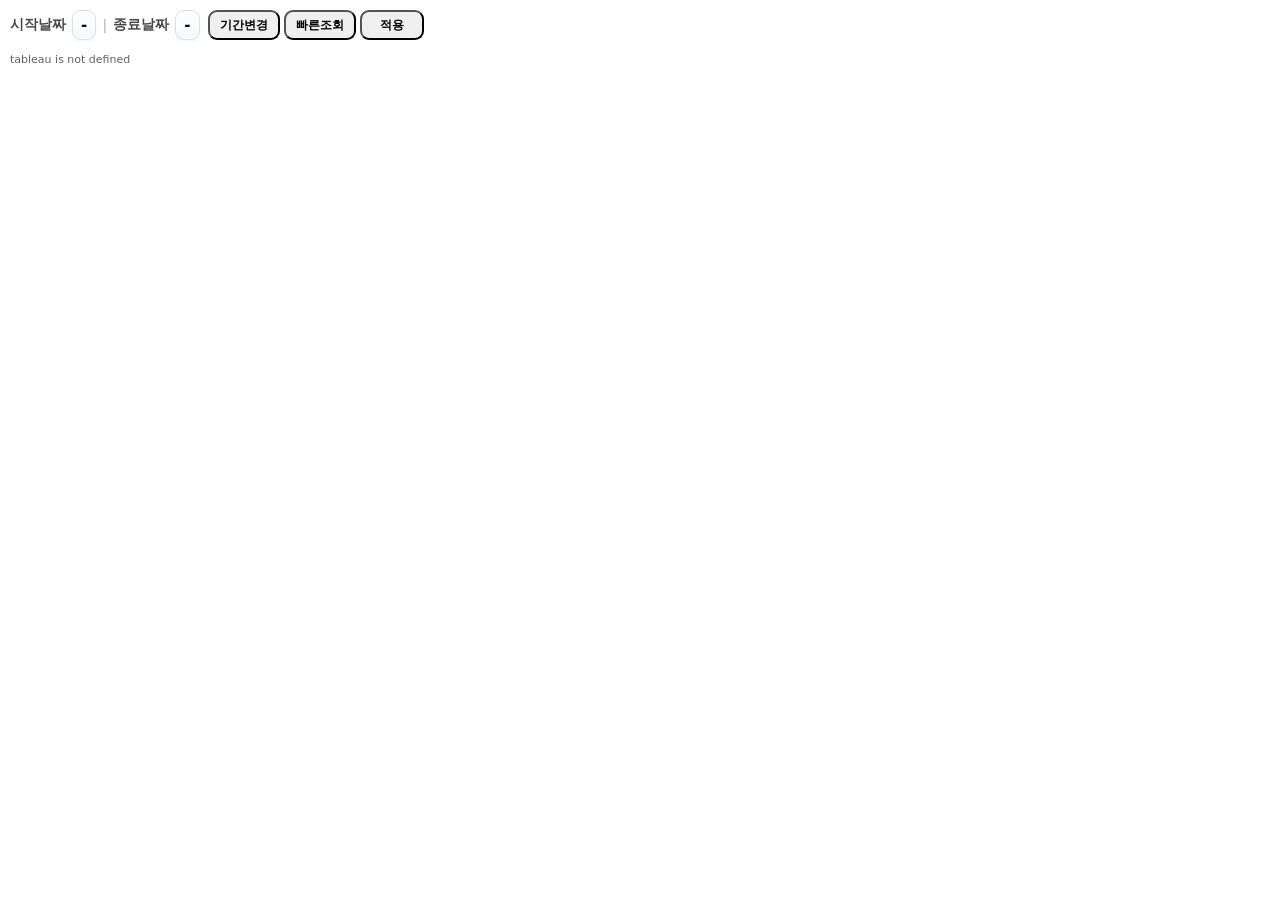
==== commit bd0a260d: "Update index.html: rangeLine id도 추가" ====
--- a/docs/index.html
+++ b/docs/index.html
@@ -11,7 +11,7 @@
 
 <body>
   <div id="rangeBar" class="rangeBar">
-    <div class="rangeLine">
+    <div class="rangeLine" id="rangeLine">
       <div class="dateSlot" id="startSlot">
         <span class="label" id="startLabel">시작날짜</span>
         <span class="value dateValue" id="startText">-</span>
--- a/docs/styles.css
+++ b/docs/styles.css
@@ -11,7 +11,7 @@
   height: 50px;
   display: flex;
   align-items: center;
-  justify-content: space-between;
+  justify-content: flex-start;
   gap: 8px;
   padding: 0 10px;
   background: transparent;
@@ -25,8 +25,16 @@
   align-items: center;
   gap: 6px;
   white-space: nowrap;
-  flex: 1 1 auto;
-  min-width: max-content;
+  flex: 0 0 auto;
+  min-width: 0;
+}
+
+.dateSlot {
+  display: flex;
+  align-items: center;
+  gap: 6px;
+  min-width: 0;
+  flex: 0 0 auto;
 }
 
 .label {
@@ -89,10 +97,9 @@
   display: flex;
   align-items: center;
   gap: 4px;
-  flex-shrink: 1;
+  flex: 0 0 auto;
   min-width: 0;
 }
-
 .miniBtn {
   height: 30px;
   min-width: 64px;
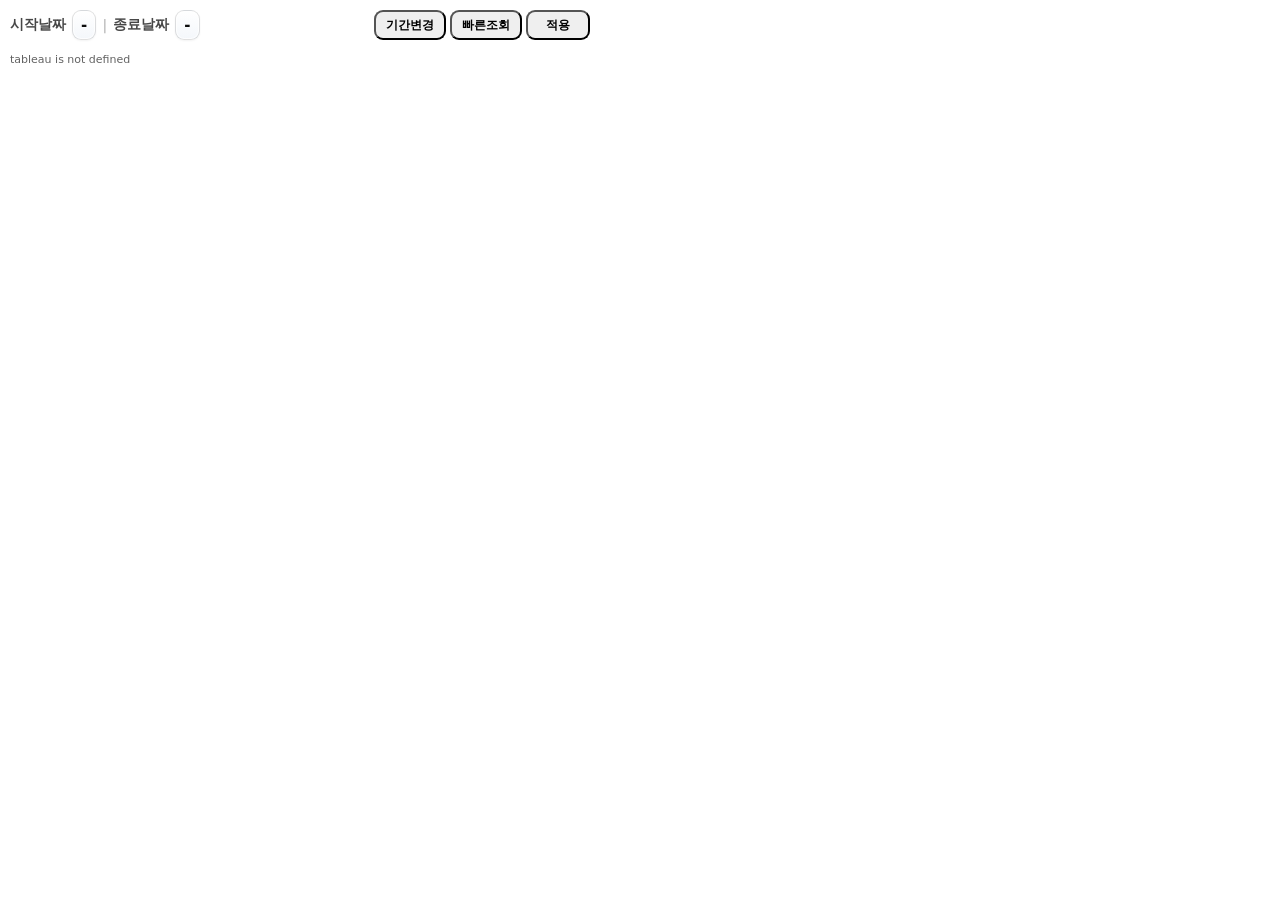
==== commit 7485c46d: "Update main.js: 날짜 표시 포맷 yyyy.m.d 형태로 통일" ====
--- a/docs/index.html
+++ b/docs/index.html
@@ -71,7 +71,7 @@
 
       <div class="cfgRow">
         <label class="cfgLabel" for="format">표시 포맷</label>
-        <input id="format" class="cfgInput" type="text" placeholder="예: Y-m-d" />
+        <input id="format" class="cfgInput" type="text" placeholder="예: Y. n. j" />
       </div>
 
       <div class="cfgHint" id="cfgHint"></div>
--- a/docs/styles.css
+++ b/docs/styles.css
@@ -11,7 +11,7 @@
   height: 50px;
   display: flex;
   align-items: center;
-  justify-content: flex-start;
+  justify-content: space-between;
   gap: 8px;
   padding: 0 10px;
   background: transparent;
@@ -25,8 +25,9 @@
   align-items: center;
   gap: 6px;
   white-space: nowrap;
-  flex: 0 0 auto;
+  flex: 1 1 auto;
   min-width: 0;
+  justify-content: flex-start;
 }
 
 .dateSlot {
@@ -35,6 +36,28 @@
   gap: 6px;
   min-width: 0;
   flex: 0 0 auto;
+}
+
+.rangeBar.single-mode .rangeLine {
+  justify-content: flex-end;
+}
+
+.rangeBar.single-mode #startSlot,
+.rangeBar.single-mode #dateSep {
+  display: none;
+}
+
+.rangeBar.single-mode #endSlot {
+  display: flex;
+  flex: 0 0 auto;
+}
+
+.topActions {
+  display: flex;
+  align-items: center;
+  gap: 4px;
+  flex: 0 0 auto;
+  min-width: 0;
 }
 
 .label {
@@ -93,13 +116,6 @@
   margin: 0;
 }
 
-.topActions {
-  display: flex;
-  align-items: center;
-  gap: 4px;
-  flex: 0 0 auto;
-  min-width: 0;
-}
 .miniBtn {
   height: 30px;
   min-width: 64px;
@@ -126,7 +142,6 @@
   transform: translateY(-1px);
 }
 
-/* 버튼별 최소폭 */
 .btn-range-active,
 .btn-range-inactive,
 .btn-range-cancel {
@@ -144,7 +159,6 @@
   min-width: 62px;
 }
 
-/* 기간변경 버튼: 파란 계열 */
 .btn-range-active {
   border: 1px solid rgba(49, 112, 245, 0.32);
   background: rgba(49, 112, 245, 0.08);
@@ -165,7 +179,6 @@
   box-shadow: none;
 }
 
-/* 기간변경 취소 */
 .btn-range-cancel {
   border: 1px solid rgba(214, 67, 67, 0.30);
   background: rgba(214, 67, 67, 0.10);
@@ -178,7 +191,6 @@
   border-color: rgba(214, 67, 67, 0.42);
 }
 
-/* 퀵선택 버튼: 초록 계열 */
 .btn-quick-active {
   border: 1px solid rgba(34, 154, 88, 0.34);
   background: rgba(34, 154, 88, 0.10);
@@ -199,7 +211,6 @@
   box-shadow: none;
 }
 
-/* 퀵선택 취소 */
 .btn-quick-cancel {
   border: 1px solid rgba(214, 67, 67, 0.30);
   background: rgba(214, 67, 67, 0.10);
@@ -212,7 +223,6 @@
   border-color: rgba(214, 67, 67, 0.42);
 }
 
-/* 적용 버튼 */
 .btn-primary-active {
   border: 1px solid #3170f5;
   background: #3170f5;
@@ -330,18 +340,16 @@
   margin-left: 4px;
 }
 
-/* 확장 전체 높이 200 고정 전제에서 달력 영역 */
 .calHost {
-  height: 136px;
+  height: 156px;
   overflow: hidden;
   overflow-x: hidden;
   border-top: 1px solid rgba(0,0,0,0.10);
   background: rgba(255,255,255,0.98);
-  padding: 6px 8px;
+  padding: 2px 4px;
   box-sizing: border-box;
 }
 
-/* 달력 외곽 */
 .calHost .flatpickr-calendar {
   width: 100% !important;
   max-width: 100% !important;
@@ -356,7 +364,6 @@
   box-sizing: border-box !important;
 }
 
-/* 헤더 */
 .calHost .flatpickr-months {
   width: 100% !important;
   min-width: 100% !important;
@@ -364,18 +371,18 @@
   display: flex;
   align-items: center;
   justify-content: center;
-  height: 32px !important;
+  height: 22px !important;
   margin-bottom: 0;
   position: relative;
-  gap: 6px;
-  padding: 0 10px;
+  gap: 2px;
+  padding: 0 4px;
   box-sizing: border-box !important;
   background: #fff;
   border-bottom: 1px solid rgba(0,0,0,0.14) !important;
 }
 
 .calHost .flatpickr-month {
-  height: 32px !important;
+  height: 22px !important;
   display: flex;
   align-items: center;
   justify-content: center;
@@ -387,59 +394,62 @@
   display: flex !important;
   align-items: center;
   justify-content: center;
-  gap: 4px;
+  gap: 2px;
   width: auto !important;
-  height: 32px !important;
+  height: 22px !important;
   padding: 0 !important;
   left: auto !important;
-  font-size: 15px !important;
+  font-size: 13px !important;
   line-height: 1 !important;
   position: static !important;
   flex: 0 1 auto;
   min-width: 0;
+  font-weight: 800 !important;
+  color: rgba(0,0,0,0.92) !important;
+  font-variant-numeric: tabular-nums;
 }
 
 .calHost .flatpickr-current-month .numInputWrapper {
   position: relative;
   display: inline-flex !important;
   align-items: center;
-  width: 66px !important;
+  width: 50px !important;
 }
 
 .calHost .flatpickr-current-month .numInputWrapper .cur-year {
   order: 1;
   text-align: left !important;
-  padding-right: 14px !important;
-}
-
+  padding-right: 8px !important;
+}
 
 .calHost .flatpickr-current-month .cur-month {
   order: 2;
 }
 
 .calHost .flatpickr-current-month .flatpickr-monthDropdown-months {
-  max-width: 92px;
+  max-width: 68px;
 }
 
 .calHost .flatpickr-current-month .flatpickr-monthDropdown-months,
 .calHost .flatpickr-current-month input.cur-year {
-  font-size: 15px !important;
+  font-size: 13px !important;
   font-weight: 800;
+  color: inherit !important;
 }
 
 .calHost .flatpickr-prev-month,
 .calHost .flatpickr-next-month {
   position: static !important;
-  padding: 0 2px !important;
+  padding: 0 1px !important;
   margin: 0 !important;
   display: flex !important;
   align-items: center;
   justify-content: center;
-  height: 32px !important;
-  width: 22px !important;
-  min-width: 22px !important;
+  height: 22px !important;
+  width: 16px !important;
+  min-width: 16px !important;
   color: rgba(0,0,0,0.78) !important;
-  flex: 0 0 22px;
+  flex: 0 0 16px;
 }
 
 .calHost .flatpickr-prev-month:hover,
@@ -449,20 +459,19 @@
 
 .calHost .flatpickr-prev-month svg,
 .calHost .flatpickr-next-month svg {
-  width: 14px !important;
-  height: 14px !important;
-}
-
-/* 요일 헤더 */
+  width: 10px !important;
+  height: 10px !important;
+}
+
 .calHost .flatpickr-weekdays {
   width: 100% !important;
-  height: 24px !important;
+  height: 16px !important;
   margin-bottom: 0;
   background: #fff !important;
   border-bottom: 1px solid rgba(0,0,0,0.10) !important;
   box-sizing: border-box !important;
   overflow: hidden !important;
-  padding-right: 11.5px;
+  padding-right: 0;
 }
 
 .calHost .flatpickr-weekdaycontainer {
@@ -475,29 +484,26 @@
 }
 
 .calHost .flatpickr-weekday {
-  height: 24px !important;
-  line-height: 24px !important;
-  font-size: 11px !important;
-  font-weight: 700 !important;
-  color: rgba(0,0,0,0.72) !important;
+  height: 16px !important;
+  line-height: 16px !important;
+  font-size: 10px !important;
+  font-weight: 800 !important;
+  color: rgba(0,0,0,0.82) !important;
   background: transparent !important;
   box-sizing: border-box !important;
-
   flex: 0 0 14.2857% !important;
   width: 14.2857% !important;
   min-width: 14.2857% !important;
   max-width: 14.2857% !important;
-
   margin: 0 !important;
   padding: 0 !important;
-
   display: flex !important;
   align-items: center;
   justify-content: center;
   text-align: center !important;
-}
-
-/* flatpickr 내부 컨테이너는 숨기고, 날짜 본문만 스크롤 */
+  letter-spacing: -0.02em;
+}
+
 .calHost .flatpickr-innerContainer,
 .calHost .flatpickr-rContainer {
   width: 100% !important;
@@ -512,46 +518,56 @@
   width: 100% !important;
   min-width: 100% !important;
   max-width: 100% !important;
-  height: 72px !important;
-  max-height: 72px !important;
-  overflow-y: auto !important;
+  height: 102px !important;
+  max-height: none !important;
+  overflow-y: hidden !important;
   overflow-x: hidden !important;
-  display: block !important;
-  box-sizing: border-box !important;
-  scrollbar-width: thin;
+  display: flex !important;
+  align-items: flex-start !important;
+  box-sizing: border-box !important;
 }
 
 .calHost .dayContainer {
   width: 100% !important;
   min-width: 100% !important;
   max-width: 100% !important;
-  height: auto !important;
-  min-height: max-content !important;
-  display: block !important;
-  box-sizing: border-box !important;
-}
-
-/* 날짜 칸 */
+  height: 102px !important;
+  min-height: 102px !important;
+  display: flex !important;
+  flex-wrap: wrap !important;
+  align-content: flex-start !important;
+  justify-content: flex-start !important;
+  box-sizing: border-box !important;
+}
+
 .calHost .flatpickr-day {
-  height: 24px !important;
-  line-height: 24px !important;
-  font-size: 12px !important;
-  font-weight: 500 !important;
+  height: 17px !important;
+  line-height: 17px !important;
+  font-size: 10px !important;
+  font-weight: 600 !important;
+  color: rgba(0,0,0,0.86) !important;
   width: 14.2857% !important;
+  min-width: 14.2857% !important;
   max-width: 14.2857% !important;
   margin: 0 !important;
   border: 0 !important;
   border-radius: 0 !important;
   background: #fff !important;
   box-sizing: border-box !important;
+  font-variant-numeric: tabular-nums;
+  letter-spacing: -0.01em;
   box-shadow:
     inset -1px 0 0 rgba(0,0,0,0.10),
     inset 0 -1px 0 rgba(0,0,0,0.10);
 }
 
+.calHost .rangeMode .flatpickr-day {
+  margin-top: 0 !important;
+}
+
 .calHost .flatpickr-day.prevMonthDay,
 .calHost .flatpickr-day.nextMonthDay {
-  color: rgba(0,0,0,0.22) !important;
+  color: rgba(0,0,0,0.32) !important;
   background: #fafafa !important;
 }
 
@@ -578,6 +594,7 @@
 .calHost .flatpickr-day.selected {
   background: #3170f5 !important;
   color: #fff !important;
+  font-weight: 700 !important;
   box-shadow:
     inset -1px 0 0 rgba(255,255,255,0.16),
     inset 0 -1px 0 rgba(255,255,255,0.16) !important;
@@ -599,14 +616,34 @@
   overflow: auto;
 }
 
-.cfgHeader { margin-bottom: 6px; }
-.cfgTitle { font-size: 13px; font-weight: 900; }
-.cfgSub { margin-top: 2px; font-size: 11px; color: rgba(0,0,0,.6); }
-
-.cfgRow { margin-top: 6px; }
-.cfgLabel { display: block; font-size: 11px; color: rgba(0,0,0,.65); margin-bottom: 4px; }
-
-.cfgSelect, .cfgInput {
+.cfgHeader {
+  margin-bottom: 6px;
+}
+
+.cfgTitle {
+  font-size: 13px;
+  font-weight: 900;
+}
+
+.cfgSub {
+  margin-top: 2px;
+  font-size: 11px;
+  color: rgba(0,0,0,.6);
+}
+
+.cfgRow {
+  margin-top: 6px;
+}
+
+.cfgLabel {
+  display: block;
+  font-size: 11px;
+  color: rgba(0,0,0,.65);
+  margin-bottom: 4px;
+}
+
+.cfgSelect,
+.cfgInput {
   width: 100%;
   height: 30px;
   border-radius: 8px;
@@ -617,7 +654,12 @@
   background: #fff;
 }
 
-.cfgHint { min-height: 14px; margin-top: 6px; font-size: 11px; color: rgba(0,0,0,.6); }
+.cfgHint {
+  min-height: 14px;
+  margin-top: 6px;
+  font-size: 11px;
+  color: rgba(0,0,0,.6);
+}
 
 .cfgFooter {
   display: flex;
@@ -665,8 +707,6 @@
   white-space: nowrap;
 }
 
-
-
 .toast.show {
   opacity: 1;
   transform: translateX(-50%) translateY(0);
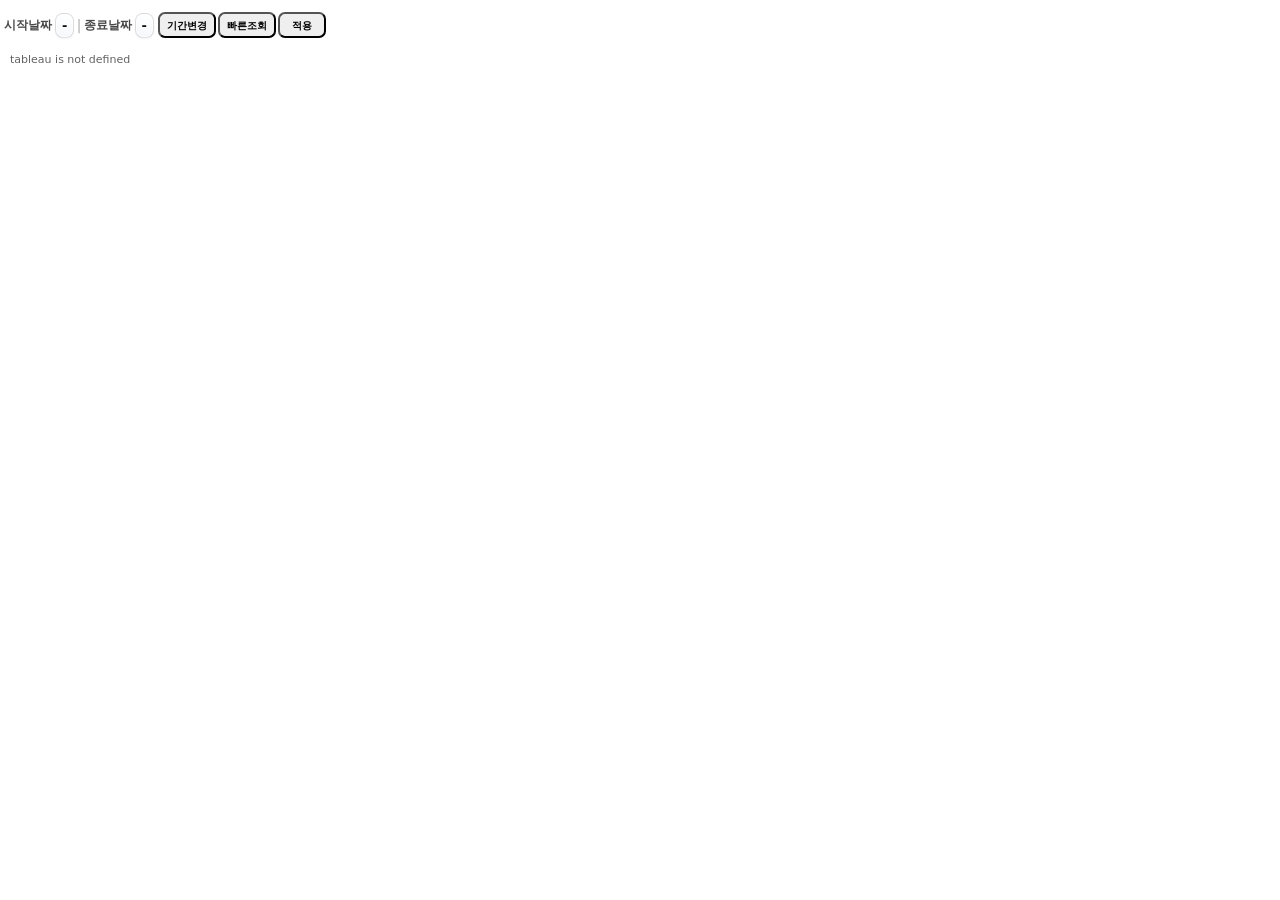
==== commit 0693fb4f: "Update main.js: 달력닫기 버튼 추가 및 정렬 조정" ====
--- a/docs/index.html
+++ b/docs/index.html
@@ -29,6 +29,7 @@
       <button id="rangeModeBtn" class="miniBtn" type="button">기간변경</button>
       <button id="quickModeBtn" class="miniBtn" type="button">빠른조회</button>
       <button id="applyBtn" class="miniBtn" type="button">적용</button>
+      <button id="closePanelBtn" class="miniBtn btn-range-cancel" type="button">달력닫기</button>
       <button id="settingsBtn" class="settingsBtn" type="button" aria-label="설정">⚙</button>
     </div>
   </div>
@@ -36,6 +37,7 @@
   <div id="quickHost" class="quickHost">
     <div class="quickBar">
       <button class="quickBtn" type="button" data-quick="today">금일</button>
+      <button class="quickBtn" type="button" data-quick="yesterday">전일</button>
       <button class="quickBtn" type="button" data-quick="thisWeek">금주 누계</button>
       <button class="quickBtn" type="button" data-quick="thisMonth">당월 누계</button>
       <button class="quickBtn" type="button" data-quick="ytd">연 누계</button>
--- a/docs/styles.css
+++ b/docs/styles.css
@@ -11,9 +11,9 @@
   height: 50px;
   display: flex;
   align-items: center;
-  justify-content: space-between;
-  gap: 8px;
-  padding: 0 10px;
+  justify-content: flex-start;
+  gap: 2px;
+  padding: 0 4px;
   background: transparent;
   position: relative;
   box-sizing: border-box;
@@ -23,9 +23,9 @@
 .rangeLine {
   display: flex;
   align-items: center;
-  gap: 6px;
+  gap: 2px;
   white-space: nowrap;
-  flex: 1 1 auto;
+  flex: 0 1 auto;
   min-width: 0;
   justify-content: flex-start;
 }
@@ -33,13 +33,13 @@
 .dateSlot {
   display: flex;
   align-items: center;
-  gap: 6px;
+  gap: 3px;
   min-width: 0;
   flex: 0 0 auto;
 }
 
 .rangeBar.single-mode .rangeLine {
-  justify-content: flex-end;
+  justify-content: flex-start;
 }
 
 .rangeBar.single-mode #startSlot,
@@ -55,13 +55,14 @@
 .topActions {
   display: flex;
   align-items: center;
-  gap: 4px;
+  gap: 2px;
   flex: 0 0 auto;
   min-width: 0;
+  margin-left: 2px;
 }
 
 .label {
-  font-size: 14px;
+  font-size: 12px;
   font-weight: 800;
   color: rgba(0, 0, 0, 0.72);
 }
@@ -81,14 +82,14 @@
 .dateValue {
   cursor: pointer;
   text-decoration: none;
-  border-radius: 9px;
-  padding: 5px 8px;
+  border-radius: 8px;
+  padding: 4px 6px;
   border: 1px solid rgba(0, 0, 0, 0.12);
   background: linear-gradient(180deg, rgba(255,255,255,0.98), rgba(244,247,251,0.98));
   box-shadow:
     0 1px 2px rgba(0,0,0,0.05),
     0 0 0 1px rgba(255,255,255,0.8) inset;
-  font-size: 15px;
+  font-size: 13px;
   flex-shrink: 0;
 }
 
@@ -117,14 +118,17 @@
 }
 
 .miniBtn {
-  height: 30px;
-  min-width: 64px;
-  padding: 0 10px;
-  border-radius: 9px;
+  height: 26px;
+  min-width: 48px;
+  padding: 0 7px;
+  border-radius: 7px;
+  display: inline-flex;
+  align-items: center;
+  justify-content: center;
   cursor: pointer;
-  font-size: 12px;
+  font-size: 10px;
   font-weight: 800;
-  line-height: 1;
+  line-height: 1.1;
   white-space: nowrap;
   word-break: keep-all;
   overflow: hidden;
@@ -145,18 +149,25 @@
 .btn-range-active,
 .btn-range-inactive,
 .btn-range-cancel {
-  min-width: 82px;
+  min-width: 60px;
 }
 
 .btn-quick-active,
 .btn-quick-inactive,
 .btn-quick-cancel {
-  min-width: 72px;
+  min-width: 54px;
 }
 
 .btn-primary-active,
 .btn-primary-inactive {
-  min-width: 62px;
+  min-width: 42px;
+}
+
+#closePanelBtn {
+  min-width: 58px;
+  display: none;
+  align-items: center;
+  justify-content: center;
 }
 
 .btn-range-active {
